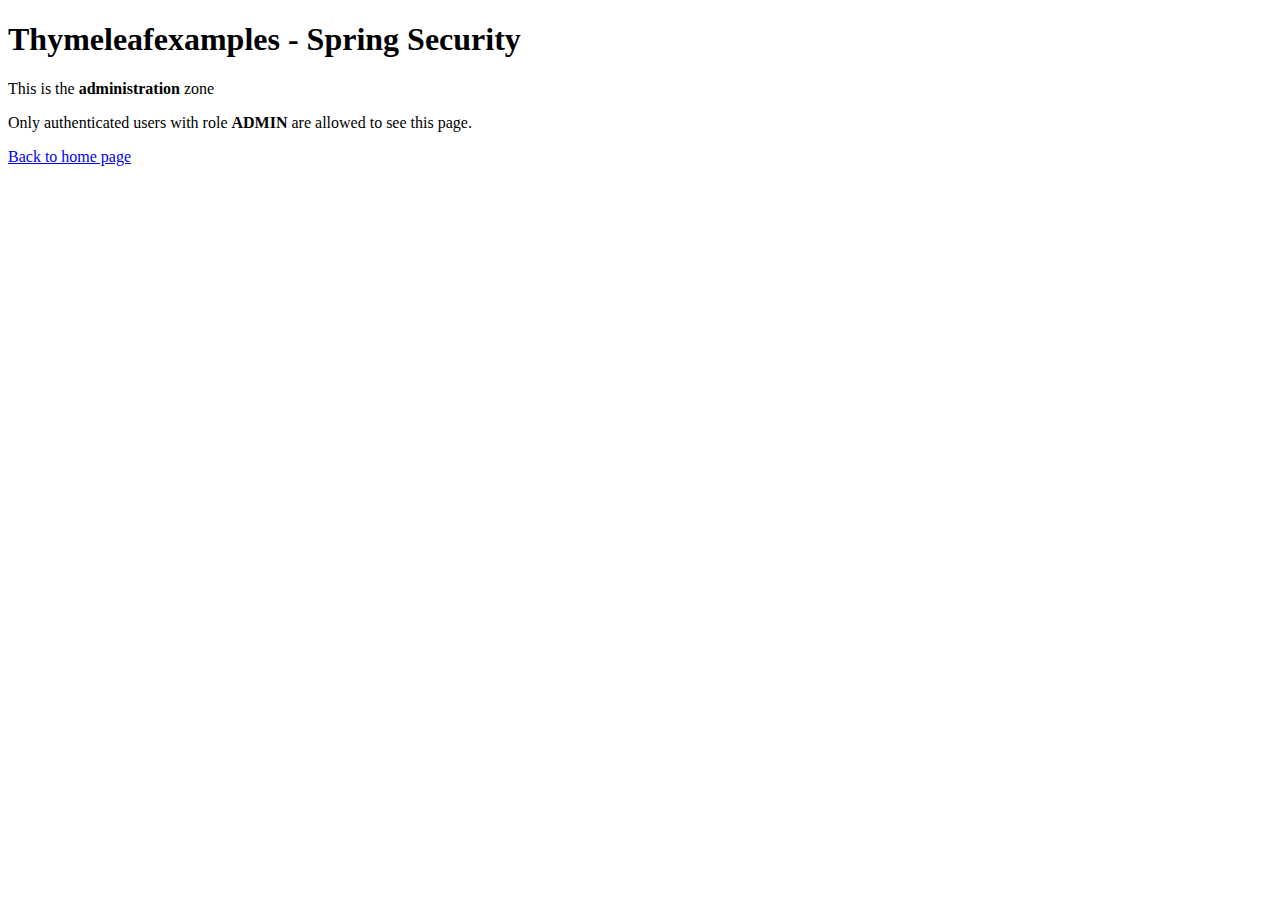
==== src/main/resources/templates/admin/index.html @ fc1540e1 "Initial commit" ====
<!DOCTYPE html>
<html xmlns:th="http://www.thymeleaf.org">
<head>
    <title>Thymeleafexamples - Spring Security</title>
    <meta charset="utf-8" />
    <link rel="stylesheet" href="css/main.css" th:href="@{/css/main.css}" />
</head>
<body>
<div th:replace="index::logout"></div>
<h1>Thymeleafexamples - Spring Security</h1>
<p>This is the <b>administration</b> zone</p>
<p>Only authenticated users with role <b>ADMIN</b> are allowed to see this page.</p>
<p><a href="../index.html" th:href="@{/index.html}">Back to home page</a></p>
</body>
</html>
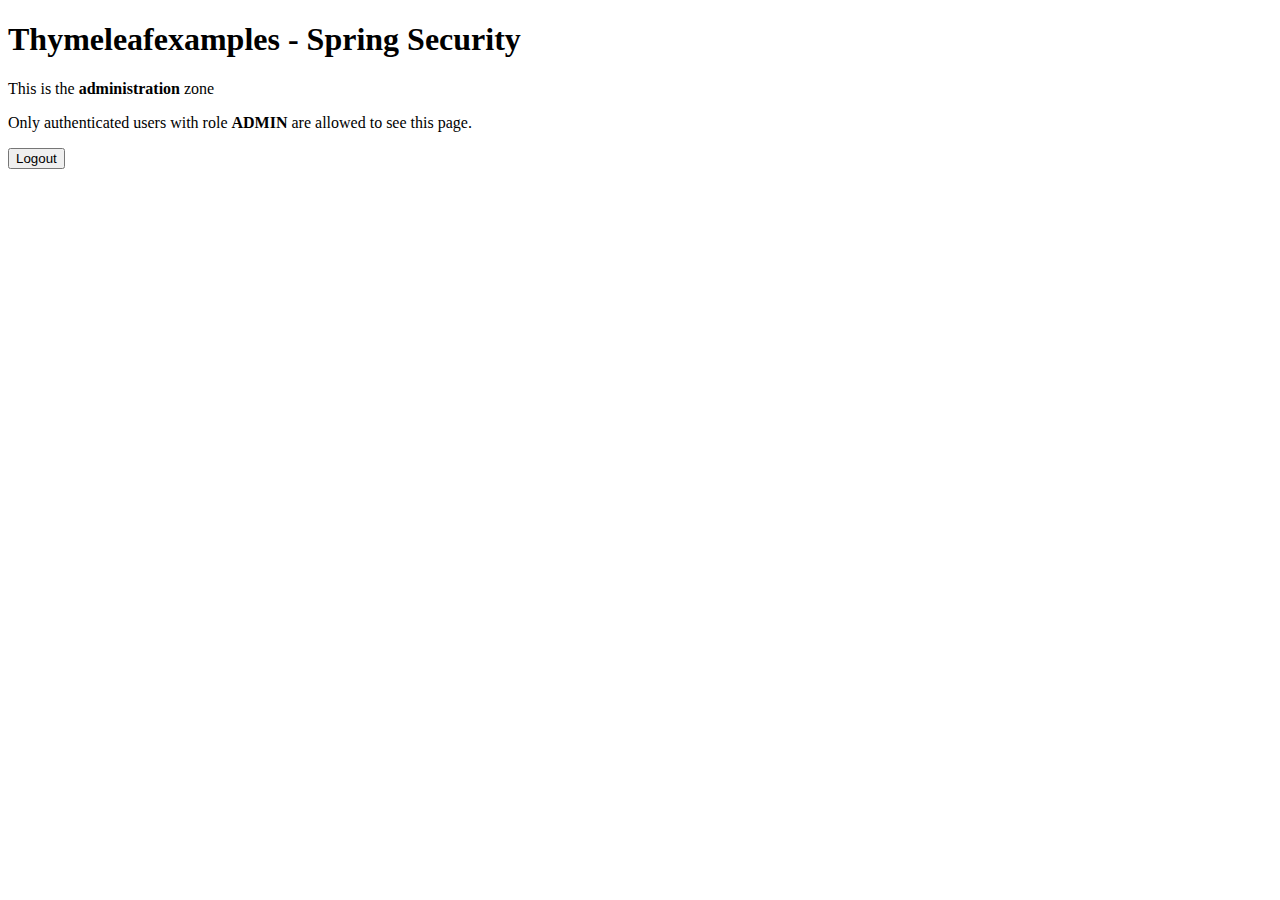
==== commit cb53265f: "add spring securiry auth examples; add spring session for distrubuted session management;" ====
--- a/src/main/resources/templates/admin/index.html
+++ b/src/main/resources/templates/admin/index.html
@@ -2,14 +2,13 @@
 <html xmlns:th="http://www.thymeleaf.org">
 <head>
     <title>Thymeleafexamples - Spring Security</title>
-    <meta charset="utf-8" />
-    <link rel="stylesheet" href="css/main.css" th:href="@{/css/main.css}" />
+    <meta charset="utf-8"/>
+    <link rel="stylesheet" href="css/main.css" th:href="@{/css/main.css}"/>
 </head>
 <body>
-<div th:replace="index::logout"></div>
 <h1>Thymeleafexamples - Spring Security</h1>
 <p>This is the <b>administration</b> zone</p>
 <p>Only authenticated users with role <b>ADMIN</b> are allowed to see this page.</p>
-<p><a href="../index.html" th:href="@{/index.html}">Back to home page</a></p>
+<form th:action="@{/logout}" method="post" style="display:inline"><input type="submit" value="Logout"/></form>
 </body>
 </html>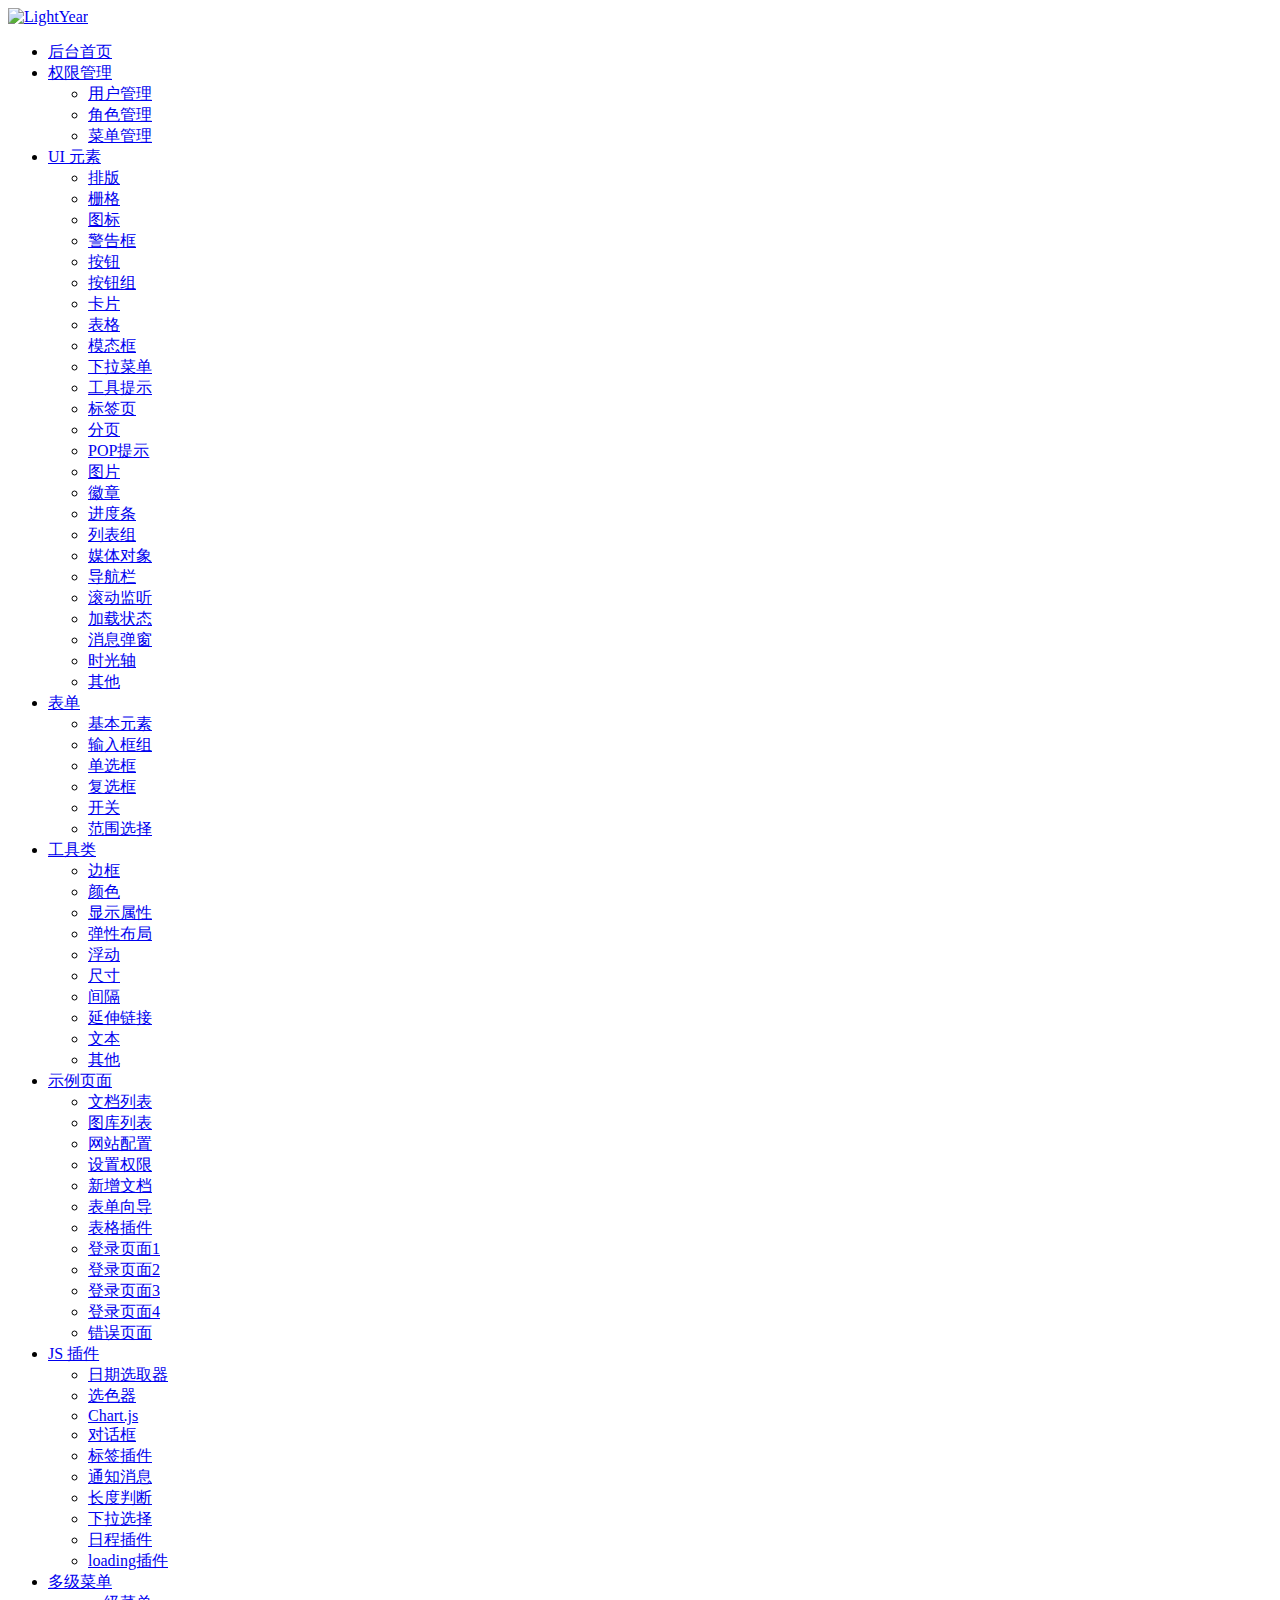
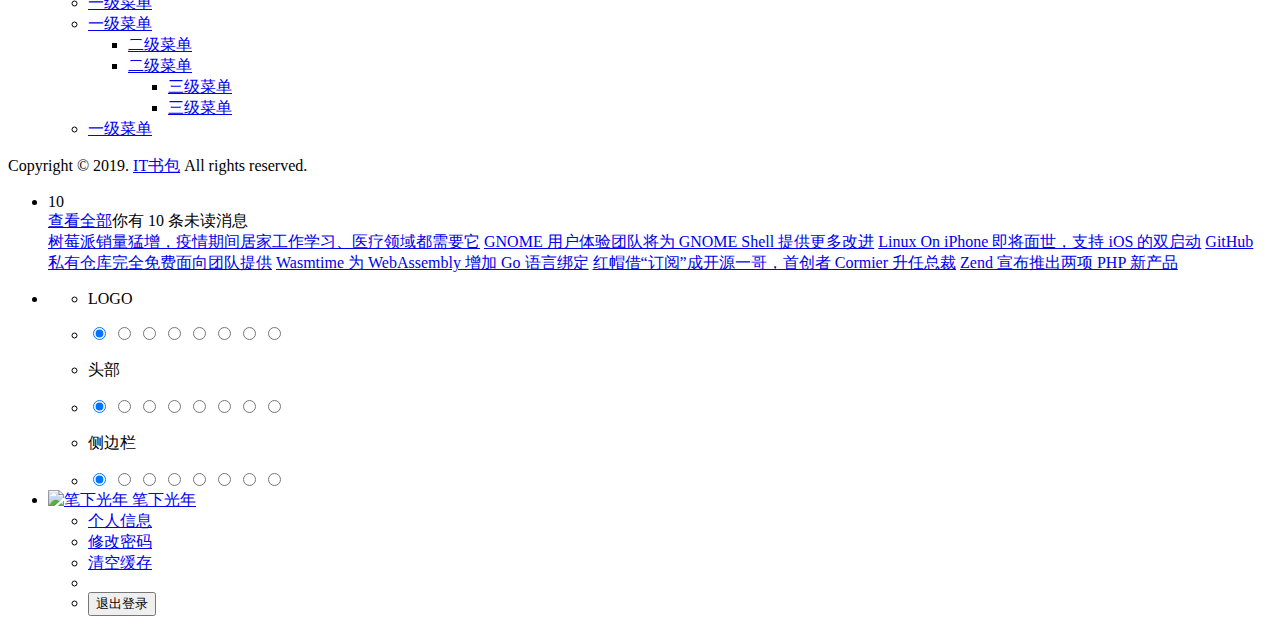
==== commit 364f3552: "add login page and index page" ====
--- a/src/main/resources/templates/admin/index.html
+++ b/src/main/resources/templates/admin/index.html
@@ -1,14 +1,382 @@
 <!DOCTYPE html>
-<html xmlns:th="http://www.thymeleaf.org">
+<html lang="zh" xmlns:th="http://www.thymeleaf.org">
 <head>
-    <title>Thymeleafexamples - Spring Security</title>
-    <meta charset="utf-8"/>
-    <link rel="stylesheet" href="css/main.css" th:href="@{/css/main.css}"/>
+    <meta http-equiv="Content-Type" content="text/html; charset=UTF-8">
+    <meta http-equiv="X-UA-Compatible" content="IE=edge">
+    <meta name="viewport" content="width=device-width, initial-scale=1.0, user-scalable=0, minimal-ui">
+    <meta name="keywords" content="LightYear,LightYearAdmin,光年,后台模板,后台管理系统,光年HTML模板">
+    <meta name="description" content="Light Year Admin V4是一个基于Bootstrap v4.4.1的后台管理系统的HTML模板。">
+    <meta name="author" content="yinq">
+    <title>光年(Light Year Admin V4)后台管理系统模板</title>
+    <link rel="shortcut icon" type="image/x-icon" href="favicon.ico">
+    <meta name="apple-mobile-web-app-capable" content="yes">
+    <meta name="apple-touch-fullscreen" content="yes">
+    <meta name="apple-mobile-web-app-status-bar-style" content="default">
+    <link rel="stylesheet" type="text/css" th:href="@{/css/admin/materialdesignicons.min.css}">
+    <link rel="stylesheet" type="text/css" th:href="@{/css/admin/bootstrap.min.css}">
+    <link rel="stylesheet" type="text/css" th:href="@{/js/admin/bootstrap-multitabs/multitabs.min.css}">
+    <link rel="stylesheet" type="text/css" th:href="@{/css/admin/animate.min.css}">
+    <link rel="stylesheet" type="text/css" th:href="@{/css/admin/style.min.css}">
 </head>
+
 <body>
-<h1>Thymeleafexamples - Spring Security</h1>
-<p>This is the <b>administration</b> zone</p>
-<p>Only authenticated users with role <b>ADMIN</b> are allowed to see this page.</p>
-<form th:action="@{/logout}" method="post" style="display:inline"><input type="submit" value="Logout"/></form>
+<div class="lyear-layout-web">
+    <div class="lyear-layout-container">
+        <!--左侧导航-->
+        <aside class="lyear-layout-sidebar">
+
+            <!-- logo -->
+            <div id="logo" class="sidebar-header">
+                <a href="index.html"><img th:src="@{/images/admin/logo-sidebar.png}" title="LightYear" alt="LightYear"/></a>
+            </div>
+            <div class="lyear-layout-sidebar-info lyear-scroll">
+
+                <nav class="sidebar-main">
+                    <ul class="nav-drawer">
+                        <li class="nav-item active">
+                            <a class="multitabs" href="/admin/dashboard">
+                                <i class="mdi mdi-home"></i> <span>后台首页</span>
+                            </a>
+                        </li>
+                        <li class="nav-item nav-item-has-subnav">
+                            <a href="javascript:void(0)"><i class="mdi mdi-format-align-justify"></i>
+                                <span>权限管理</span></a>
+                            <ul class="nav nav-subnav">
+                                <li><a class="multitabs" href="/admin/user">用户管理</a></li>
+                                <li><a class="multitabs" href="/admin/role">角色管理</a></li>
+                                <li><a class="multitabs" href="/admin/authority">菜单管理</a></li>
+                            </ul>
+                        </li>
+                        <li class="nav-item nav-item-has-subnav">
+                            <a href="javascript:void(0)"><i class="mdi mdi-palette"></i> <span>UI 元素</span></a>
+                            <ul class="nav nav-subnav">
+                                <li><a class="multitabs" href="lyear_ui_typography.html">排版</a></li>
+                                <li><a class="multitabs" href="lyear_ui_grid.html">栅格</a></li>
+                                <li><a class="multitabs" href="lyear_ui_icon.html">图标</a></li>
+                                <li><a class="multitabs" href="lyear_ui_alerts.html">警告框</a></li>
+                                <li><a class="multitabs" href="lyear_ui_buttons.html">按钮</a></li>
+                                <li><a class="multitabs" href="lyear_ui_button_group.html">按钮组</a></li>
+                                <li><a class="multitabs" href="lyear_ui_cards.html">卡片</a></li>
+                                <li><a class="multitabs" href="lyear_ui_tables.html">表格</a></li>
+                                <li><a class="multitabs" href="lyear_ui_modal.html">模态框</a></li>
+                                <li><a class="multitabs" href="lyear_ui_dropdown.html">下拉菜单</a></li>
+                                <li><a class="multitabs" href="lyear_ui_tooltips.html">工具提示</a></li>
+                                <li><a class="multitabs" href="lyear_ui_tabs.html">标签页</a></li>
+                                <li><a class="multitabs" href="lyear_ui_pagination.html">分页</a></li>
+                                <li><a class="multitabs" href="lyear_ui_popovers.html">POP提示</a></li>
+                                <li><a class="multitabs" href="lyear_ui_images.html">图片</a></li>
+                                <li><a class="multitabs" href="lyear_ui_badges.html">徽章</a></li>
+                                <li><a class="multitabs" href="lyear_ui_progress.html">进度条</a></li>
+                                <li><a class="multitabs" href="lyear_ui_list_group.html">列表组</a></li>
+                                <li><a class="multitabs" href="lyear_ui_media_object.html">媒体对象</a></li>
+                                <li><a class="multitabs" href="lyear_ui_navbar.html">导航栏</a></li>
+                                <li><a class="multitabs" href="lyear_ui_scrollspy.html">滚动监听</a></li>
+                                <li><a class="multitabs" href="lyear_ui_spinners.html">加载状态</a></li>
+                                <li><a class="multitabs" href="lyear_ui_toasts.html">消息弹窗</a></li>
+                                <li><a class="multitabs" href="lyear_ui_timeline.html">时光轴</a></li>
+                                <li><a class="multitabs" href="lyear_ui_other.html">其他</a></li>
+                            </ul>
+                        </li>
+                        <li class="nav-item nav-item-has-subnav">
+                            <a href="javascript:void(0)"><i class="mdi mdi-format-align-justify"></i>
+                                <span>表单</span></a>
+                            <ul class="nav nav-subnav">
+                                <li><a class="multitabs" href="lyear_forms_elements.html">基本元素</a></li>
+                                <li><a class="multitabs" href="lyear_forms_input_group.html">输入框组</a></li>
+                                <li><a class="multitabs" href="lyear_forms_radio.html">单选框</a></li>
+                                <li><a class="multitabs" href="lyear_forms_checkbox.html">复选框</a></li>
+                                <li><a class="multitabs" href="lyear_forms_switches.html">开关</a></li>
+                                <li><a class="multitabs" href="lyear_forms_range.html">范围选择</a></li>
+                            </ul>
+                        </li>
+                        <li class="nav-item nav-item-has-subnav">
+                            <a href="javascript:void(0)"><i class="mdi mdi-tools"></i> <span>工具类</span></a>
+                            <ul class="nav nav-subnav">
+                                <li><a class="multitabs" href="lyear_utilities_borders.html">边框</a></li>
+                                <li><a class="multitabs" href="lyear_utilities_colors.html">颜色</a></li>
+                                <li><a class="multitabs" href="lyear_utilities_display.html">显示属性</a></li>
+                                <li><a class="multitabs" href="lyear_utilities_flex.html">弹性布局</a></li>
+                                <li><a class="multitabs" href="lyear_utilities_float.html">浮动</a></li>
+                                <li><a class="multitabs" href="lyear_utilities_sizing.html">尺寸</a></li>
+                                <li><a class="multitabs" href="lyear_utilities_spacing.html">间隔</a></li>
+                                <li><a class="multitabs" href="lyear_utilities_stretched_link.html">延伸链接</a></li>
+                                <li><a class="multitabs" href="lyear_utilities_text.html">文本</a></li>
+                                <li><a class="multitabs" href="lyear_utilities_other.html">其他</a></li>
+                            </ul>
+                        </li>
+                        <li class="nav-item nav-item-has-subnav">
+                            <a href="javascript:void(0)"><i class="mdi mdi-file-outline"></i> <span>示例页面</span></a>
+                            <ul class="nav nav-subnav">
+                                <li><a class="multitabs" href="lyear_pages_doc.html">文档列表</a></li>
+                                <li><a class="multitabs" href="lyear_pages_gallery.html">图库列表</a></li>
+                                <li><a class="multitabs" href="lyear_pages_config.html">网站配置</a></li>
+                                <li><a class="multitabs" href="lyear_pages_rabc.html">设置权限</a></li>
+                                <li><a class="multitabs" href="lyear_pages_add_doc.html">新增文档</a></li>
+                                <li><a class="multitabs" href="lyear_pages_guide.html">表单向导</a></li>
+                                <li><a class="multitabs" href="lyear_pages_data_table.html">表格插件</a></li>
+                                <li><a href="lyear_pages_login_1.html" target="_blank">登录页面1</a></li>
+                                <li><a href="lyear_pages_login_2.html" target="_blank">登录页面2</a></li>
+                                <li><a href="lyear_pages_login_3.html" target="_blank">登录页面3</a></li>
+                                <li><a href="lyear_pages_login_4.html" target="_blank">登录页面4</a></li>
+                                <li><a href="lyear_pages_error.html" target="_blank">错误页面</a></li>
+                            </ul>
+                        </li>
+                        <li class="nav-item nav-item-has-subnav">
+                            <a href="javascript:void(0)"><i class="mdi mdi-language-javascript"></i> <span>JS 插件</span></a>
+                            <ul class="nav nav-subnav">
+                                <li><a class="multitabs" href="lyear_js_datepicker.html">日期选取器</a></li>
+                                <li><a class="multitabs" href="lyear_js_colorpicker.html">选色器</a></li>
+                                <li><a class="multitabs" href="lyear_js_chartjs.html">Chart.js</a></li>
+                                <li><a class="multitabs" href="lyear_js_jconfirm.html">对话框</a></li>
+                                <li><a class="multitabs" href="lyear_js_tags_input.html">标签插件</a></li>
+                                <li><a class="multitabs" href="lyear_js_notify.html">通知消息</a></li>
+                                <li><a class="multitabs" href="lyear_js_maxlength.html">长度判断</a></li>
+                                <li><a class="multitabs" href="lyear_js_select.html">下拉选择</a></li>
+                                <li><a class="multitabs" href="lyear_js_fullcalendar.html">日程插件</a></li>
+                                <li><a class="multitabs" href="lyear_js_loading.html">loading插件</a></li>
+                            </ul>
+                        </li>
+                        <li class="nav-item nav-item-has-subnav">
+                            <a href="javascript:void(0)"><i class="mdi mdi-menu"></i> <span>多级菜单</span></a>
+                            <ul class="nav nav-subnav">
+                                <li><a href="#!">一级菜单</a></li>
+                                <li class="nav-item nav-item-has-subnav">
+                                    <a href="#!">一级菜单</a>
+                                    <ul class="nav nav-subnav">
+                                        <li><a href="#!">二级菜单</a></li>
+                                        <li class="nav-item nav-item-has-subnav">
+                                            <a href="#!">二级菜单</a>
+                                            <ul class="nav nav-subnav">
+                                                <li><a href="#!">三级菜单</a></li>
+                                                <li><a href="#!">三级菜单</a></li>
+                                            </ul>
+                                        </li>
+                                    </ul>
+                                </li>
+                                <li><a href="#!">一级菜单</a></li>
+                            </ul>
+                        </li>
+                    </ul>
+                </nav>
+
+                <div class="sidebar-footer">
+                    <p class="copyright">Copyright &copy; 2019. <a target="_blank"
+                                                                   href="http://lyear.itshubao.com">IT书包</a> All rights
+                        reserved.</p>
+                </div>
+            </div>
+
+        </aside>
+        <!--End 左侧导航-->
+
+        <!--头部信息-->
+        <header class="lyear-layout-header">
+
+            <nav class="navbar">
+
+                <div class="navbar-left">
+                    <div class="lyear-aside-toggler">
+                        <span class="lyear-toggler-bar"></span>
+                        <span class="lyear-toggler-bar"></span>
+                        <span class="lyear-toggler-bar"></span>
+                    </div>
+                </div>
+
+                <ul class="navbar-right d-flex align-items-center">
+                    <li class="dropdown dropdown-notice">
+            <span data-toggle="dropdown" class="icon-item">
+              <i class="mdi mdi-bell-outline"></i>
+              <span class="badge badge-danger">10</span>
+            </span>
+                        <div class="dropdown-menu dropdown-menu-right">
+                            <div class="lyear-notifications">
+
+                                <div class="lyear-notifications-title clearfix" data-stopPropagation="true"><a href="#!"
+                                                                                                               class="float-right">查看全部</a>你有
+                                    10 条未读消息
+                                </div>
+                                <div class="lyear-notifications-info lyear-scroll">
+                                    <a href="#!" class="dropdown-item" title="树莓派销量猛增，疫情期间居家工作学习、医疗领域都需要它">树莓派销量猛增，疫情期间居家工作学习、医疗领域都需要它</a>
+                                    <a href="#!" class="dropdown-item" title="GNOME 用户体验团队将为 GNOME Shell 提供更多改进">GNOME
+                                        用户体验团队将为 GNOME Shell 提供更多改进</a>
+                                    <a href="#!" class="dropdown-item" title="Linux On iPhone 即将面世，支持 iOS 的双启动">Linux On
+                                        iPhone 即将面世，支持 iOS 的双启动</a>
+                                    <a href="#!" class="dropdown-item" title="GitHub 私有仓库完全免费面向团队提供">GitHub
+                                        私有仓库完全免费面向团队提供</a>
+                                    <a href="#!" class="dropdown-item" title="Wasmtime 为 WebAssembly 增加 Go 语言绑定">Wasmtime
+                                        为 WebAssembly 增加 Go 语言绑定</a>
+                                    <a href="#!" class="dropdown-item" title="红帽借“订阅”成开源一哥，首创者 Cormier 升任总裁">红帽借“订阅”成开源一哥，首创者
+                                        Cormier 升任总裁</a>
+                                    <a href="#!" class="dropdown-item" title="Zend 宣布推出两项 PHP 新产品">Zend 宣布推出两项 PHP
+                                        新产品</a>
+                                </div>
+
+                            </div>
+                        </div>
+                    </li>
+                    <!--切换主题配色-->
+                    <li class="dropdown dropdown-skin">
+                        <span data-toggle="dropdown" class="icon-item"><i class="mdi mdi-palette"></i></span>
+                        <ul class="dropdown-menu dropdown-menu-right" data-stopPropagation="true">
+                            <li class="drop-title"><p>LOGO</p></li>
+                            <li class="drop-skin-li clearfix">
+                                <span class="inverse">
+                                  <input type="radio" name="logo_bg" value="default" id="logo_bg_1" checked>
+                                  <label for="logo_bg_1"></label>
+                                </span>
+                                <span>
+                                  <input type="radio" name="logo_bg" value="color_2" id="logo_bg_2">
+                                  <label for="logo_bg_2"></label>
+                                </span>
+                                <span>
+                                  <input type="radio" name="logo_bg" value="color_3" id="logo_bg_3">
+                                  <label for="logo_bg_3"></label>
+                                </span>
+                                <span>
+                                  <input type="radio" name="logo_bg" value="color_4" id="logo_bg_4">
+                                  <label for="logo_bg_4"></label>
+                                </span>
+                                <span>
+                                  <input type="radio" name="logo_bg" value="color_5" id="logo_bg_5">
+                                  <label for="logo_bg_5"></label>
+                                </span>
+                                <span>
+                                  <input type="radio" name="logo_bg" value="color_6" id="logo_bg_6">
+                                  <label for="logo_bg_6"></label>
+                                </span>
+                                <span>
+                  <input type="radio" name="logo_bg" value="color_7" id="logo_bg_7">
+                  <label for="logo_bg_7"></label>
+                </span>
+                                <span>
+                  <input type="radio" name="logo_bg" value="color_8" id="logo_bg_8">
+                  <label for="logo_bg_8"></label>
+                </span>
+                            </li>
+                            <li class="drop-title"><p>头部</p></li>
+                            <li class="drop-skin-li clearfix">
+                <span class="inverse">
+                  <input type="radio" name="header_bg" value="default" id="header_bg_1" checked>
+                  <label for="header_bg_1"></label>                      
+                </span>
+                                <span>
+                  <input type="radio" name="header_bg" value="color_2" id="header_bg_2">
+                  <label for="header_bg_2"></label>                      
+                </span>
+                                <span>
+                  <input type="radio" name="header_bg" value="color_3" id="header_bg_3">
+                  <label for="header_bg_3"></label>
+                </span>
+                                <span>
+                  <input type="radio" name="header_bg" value="color_4" id="header_bg_4">
+                  <label for="header_bg_4"></label>                      
+                </span>
+                                <span>
+                  <input type="radio" name="header_bg" value="color_5" id="header_bg_5">
+                  <label for="header_bg_5"></label>                      
+                </span>
+                                <span>
+                  <input type="radio" name="header_bg" value="color_6" id="header_bg_6">
+                  <label for="header_bg_6"></label>                      
+                </span>
+                                <span>
+                  <input type="radio" name="header_bg" value="color_7" id="header_bg_7">
+                  <label for="header_bg_7"></label>
+                </span>
+                                <span>
+                  <input type="radio" name="header_bg" value="color_8" id="header_bg_8">
+                  <label for="header_bg_8"></label>
+                </span>
+                            </li>
+                            <li class="drop-title"><p>侧边栏</p></li>
+                            <li class="drop-skin-li clearfix">
+                <span class="inverse">
+                  <input type="radio" name="sidebar_bg" value="default" id="sidebar_bg_1" checked>
+                  <label for="sidebar_bg_1"></label>
+                </span>
+                                <span>
+                  <input type="radio" name="sidebar_bg" value="color_2" id="sidebar_bg_2">
+                  <label for="sidebar_bg_2"></label>
+                </span>
+                                <span>
+                  <input type="radio" name="sidebar_bg" value="color_3" id="sidebar_bg_3">
+                  <label for="sidebar_bg_3"></label>
+                </span>
+                                <span>
+                  <input type="radio" name="sidebar_bg" value="color_4" id="sidebar_bg_4">
+                  <label for="sidebar_bg_4"></label>
+                </span>
+                                <span>
+                  <input type="radio" name="sidebar_bg" value="color_5" id="sidebar_bg_5">
+                  <label for="sidebar_bg_5"></label>
+                </span>
+                                <span>
+                  <input type="radio" name="sidebar_bg" value="color_6" id="sidebar_bg_6">
+                  <label for="sidebar_bg_6"></label>
+                </span>
+                                <span>
+                  <input type="radio" name="sidebar_bg" value="color_7" id="sidebar_bg_7">
+                  <label for="sidebar_bg_7"></label>
+                </span>
+                                <span>
+                                    <input type="radio" name="sidebar_bg" value="color_8" id="sidebar_bg_8">
+                                    <label for="sidebar_bg_8"></label>
+                                </span>
+                            </li>
+                        </ul>
+                    </li>
+                    <!--切换主题配色-->
+                    <li class="dropdown dropdown-profile">
+                        <a href="javascript:void(0)" data-toggle="dropdown" class="dropdown-toggle">
+                            <img class="img-avatar img-avatar-48 m-r-10" th:src="@{/images/admin/users/avatar.jpg}"
+                                 alt="笔下光年"/>
+                            <span>笔下光年</span>
+                        </a>
+                        <ul class="dropdown-menu dropdown-menu-right">
+                            <li>
+                                <a class="multitabs dropdown-item" data-url="lyear_pages_profile.html"
+                                   href="javascript:void(0)"><i class="mdi mdi-account"></i> 个人信息</a>
+                            </li>
+                            <li>
+                                <a class="multitabs dropdown-item" data-url="lyear_pages_edit_pwd.html"
+                                   href="javascript:void(0)"><i class="mdi mdi-lock-outline"></i> 修改密码</a>
+                            </li>
+                            <li>
+                                <a class="dropdown-item" href="javascript:void(0)"><i class="mdi mdi-delete"></i>
+                                    清空缓存</a>
+                            </li>
+                            <li class="dropdown-divider"></li>
+                            <li>
+                                <form th:action="@{/logout}" method="post">
+                                    <i class="mdi mdi-logout-variant"></i>
+                                    <button class="btn btn-link" type="submit"> 退出登录</button>
+                                </form>
+                            </li>
+                        </ul>
+                    </li>
+                </ul>
+
+            </nav>
+
+        </header>
+        <!--End 头部信息-->
+
+        <!--页面主要内容-->
+        <main class="lyear-layout-content">
+
+            <div id="iframe-content"></div>
+
+        </main>
+        <!--End 页面主要内容-->
+    </div>
+</div>
+
+<script type="text/javascript" th:src="@{/js/admin/jquery.min.js}"></script>
+<script type="text/javascript" th:src="@{/js/admin/popper.min.js}"></script>
+<script type="text/javascript" th:src="@{/js/admin/bootstrap.min.js}"></script>
+<script type="text/javascript" th:src="@{/js/admin/perfect-scrollbar.min.js}"></script>
+<script type="text/javascript" th:src="@{/js/admin/bootstrap-multitabs/multitabs.min.js}"></script>
+<script type="text/javascript" th:src="@{/js/admin/jquery.cookie.min.js}"></script>
+<script type="text/javascript" th:src="@{/js/admin/index.min.js}"></script>
 </body>
 </html>